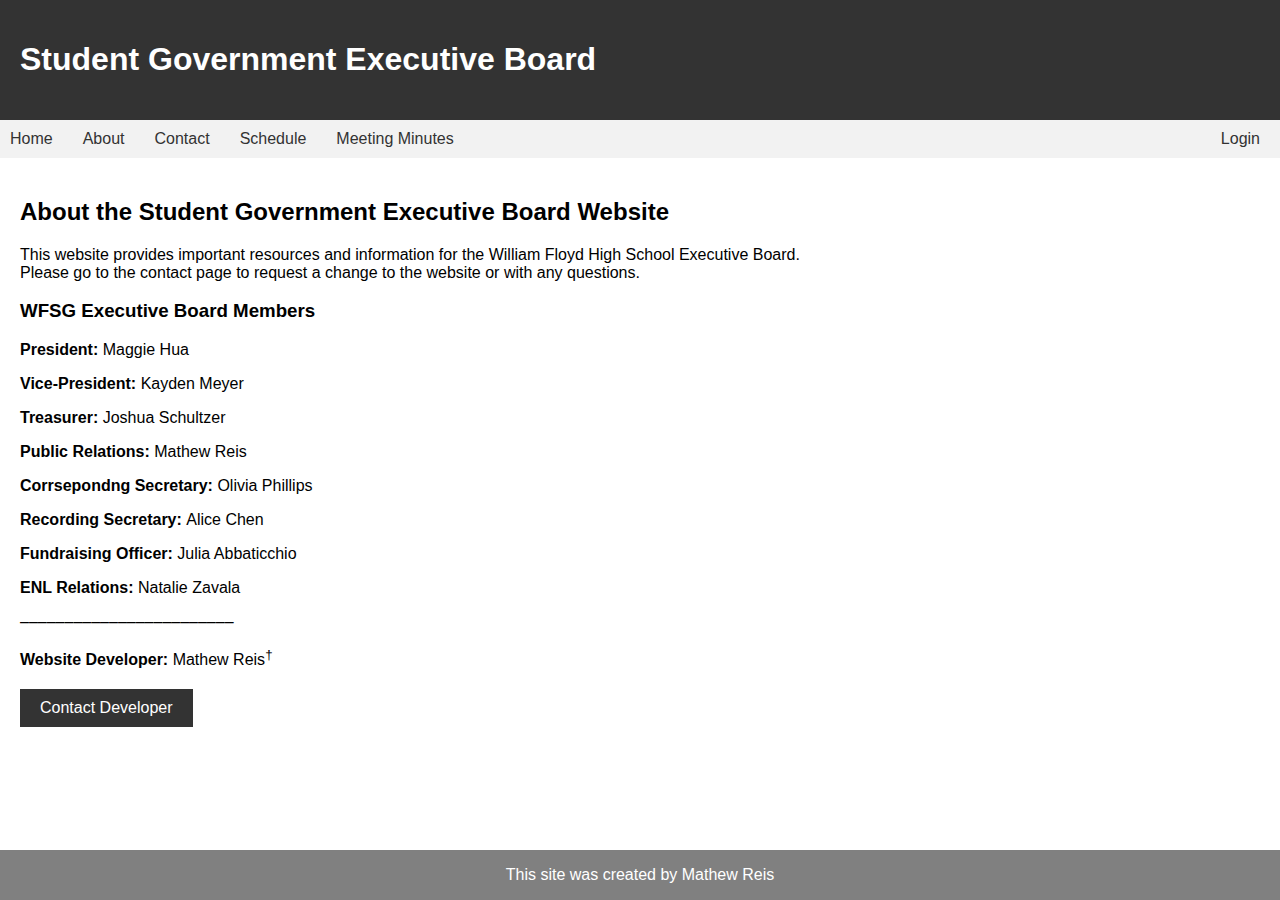
==== about.html @ 983740c8 "added footers to all pages, created about page" ====
<!DOCTYPE html>
<html>
<head>
  <title>WFSG Executive Board</title>
  <link rel="icon" type="image/x-icon" href="/images/favicon.ico">
  <link rel="stylesheet" type="text/css" href="styles.css">
</head>
<body>
  <header>
    <h1>Student Government Executive Board</h1>
  </header>
  <nav>
    <ul>
      <li><a href="index.html">Home</a></li>
      <li><a href="about.html">About</a></li>
      <li><a href="contact.html">Contact</a></li>
      <li><a href="schedule.html">Schedule</a></li>
      <li><a href="minutes.html">Meeting Minutes</a></li>
      <li><a href="login.html">Login</a></li>
  </ul>
  </nav>
  <main>
    <h2>About the Student Government Executive Board Website</h2>
    <p>This website provides important resources and information for the William Floyd High School Executive Board. 
      <br>Please go to the contact page to request a change to the website or with any questions.</p>
    
    <h3>WFSG Executive Board Members</h3>
    <p><b>President: </b>Maggie Hua</p>
    <p><b>Vice-President: </b>Kayden Meyer</p>
    <p><b>Treasurer: </b>Joshua Schultzer</p>
    <p><b>Public Relations: </b>Mathew Reis</p>
    <p><b>Corrsepondng Secretary: </b>Olivia Phillips</p>
    <p><b>Recording Secretary: </b>Alice Chen</p>
    <p><b>Fundraising Officer: </b>Julia Abbaticchio</p>
    <p><b>ENL Relations: </b>Natalie Zavala</p>
      <p>––––––––––––––––––––––––</p>
    <p><b>Website Developer: </b>Mathew Reis<sup>†</sup></p>
    
    <div class="buttons">
      <a href="contact.html" class="important-btn">Contact Developer</a>
      
      <div class="footer">
  <p>This site was created by Mathew Reis</p>
    </div>

  </main>
</body>
</html>
---- styles.css ----
body {
    font-family: Arial, sans-serif;
    margin: 0;
    padding: 0;
  }
  
  header {
    background-color: #333;
    color: #fff;
    padding: 20px;
  }

  .footer {
    position: fixed;
    left: 0;
    bottom: 0;
    width: 100%;
    background-color: grey;
    color: white;
    text-align: center;
 }
  
  nav ul {
    list-style-type: none;
    margin: 0;
    padding: 0;
    background-color: #f2f2f2;
    display: flex; /* Add this to create a flex container */
  }
  
  nav ul li {
    margin-right: 10px;
  }
  
  nav ul li:last-child {
    margin-left: auto; /* Align the last tab to the right */
  }
  
  nav ul li a {
    display: block;
    padding: 10px;
    color: #333;
    text-decoration: none;
  }
  
  nav ul li a:hover {
    background-color: #ddd;
  }
  
  main {
    padding: 20px;
  }
  
  .buttons {
    margin-top: 20px;
  }
  
  .important-btn {
    display: inline-block;
    padding: 10px 20px;
    margin-right: 10px;
    background-color: #333;
    color: #fff;
    text-decoration: none;
  }
  
  .important-btn:hover {
    background-color: #555;
  }
  
  /* Below is all formatting for 'minutes.html' */
  
  #secretary-container {
    padding: 10px;
    font-weight: bold;
    margin-bottom: 10px;
  }
  
  #notes-list {
    justify-content: left;
    align-items: left;
    list-style-type: none;
    padding: 0;
  }
  
  .note {
    justify-content: left;
    align-items: left;
    margin-bottom: 10px;
    padding: 10px;
    border: 1px solid #ccc;
    border-radius: 5px;
  }
  
  .note .timestamp {
    font-weight: bold;
    margin-right: 10px;
  }
  
  #input-container {
    justify-content: left;
    align-items: left;
    margin-top: 20px;
    text-align: left;
  }
  
  #note-input {
    justify-content: left;
    align-items: left;
    width: 400px;
    height: 100px;
    resize: vertical;
    margin-bottom: 10px;
  }
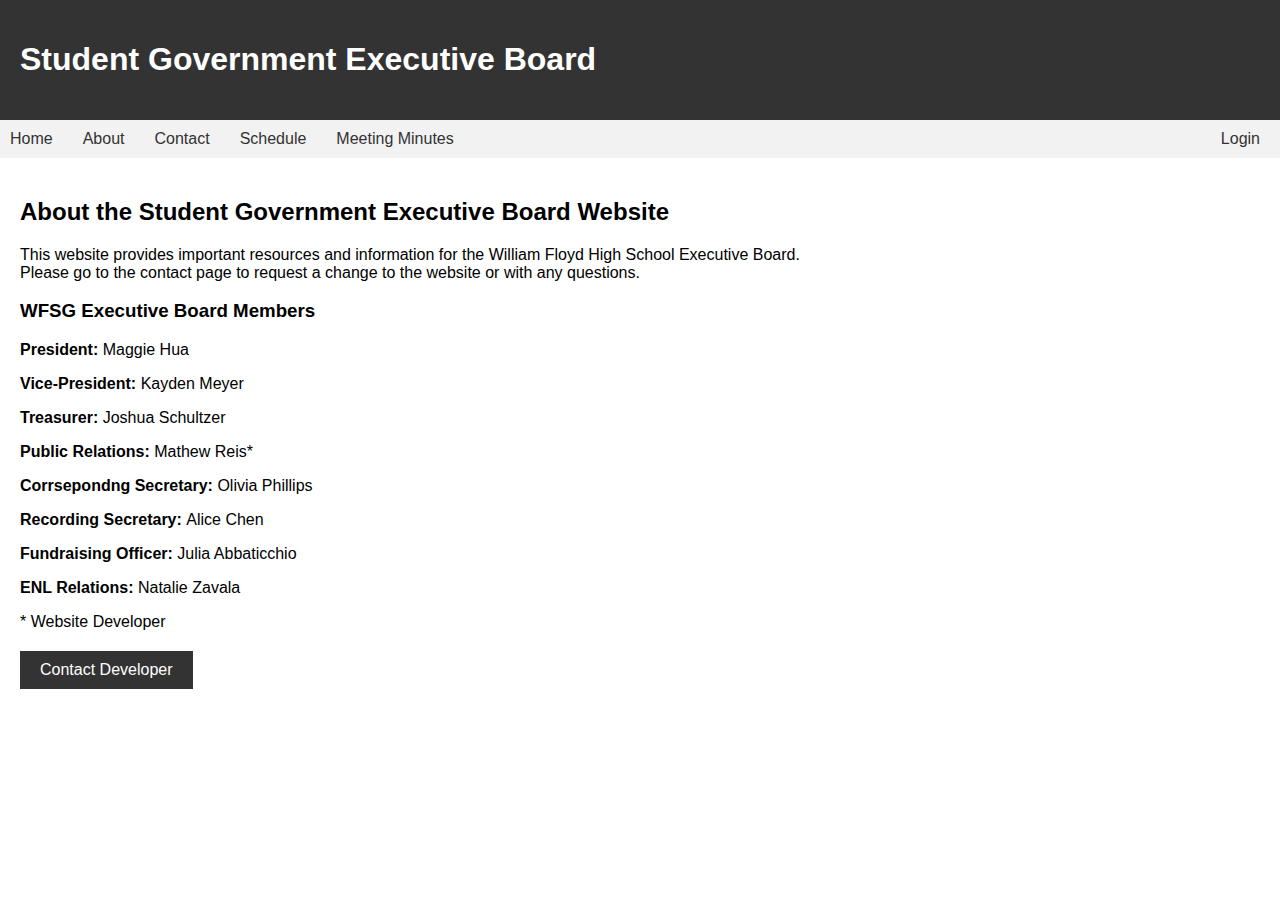
==== commit db47842b: "changed about page" ====
--- a/about.html
+++ b/about.html
@@ -28,21 +28,17 @@
     <p><b>President: </b>Maggie Hua</p>
     <p><b>Vice-President: </b>Kayden Meyer</p>
     <p><b>Treasurer: </b>Joshua Schultzer</p>
-    <p><b>Public Relations: </b>Mathew Reis</p>
+    <p><b>Public Relations: </b>Mathew Reis*</p>
     <p><b>Corrsepondng Secretary: </b>Olivia Phillips</p>
     <p><b>Recording Secretary: </b>Alice Chen</p>
     <p><b>Fundraising Officer: </b>Julia Abbaticchio</p>
     <p><b>ENL Relations: </b>Natalie Zavala</p>
-      <p>––––––––––––––––––––––––</p>
-    <p><b>Website Developer: </b>Mathew Reis<sup>†</sup></p>
-    
-    <div class="buttons">
-      <a href="contact.html" class="important-btn">Contact Developer</a>
-      
-      <div class="footer">
-  <p>This site was created by Mathew Reis</p>
-    </div>
+      <p></p>
+      <p>* Website Developer</p>
+
+      <div class="buttons">
+        <a href="contact.html" class="important-btn">Contact Developer</a>
 
   </main>
-</body>
+</body> 
 </html>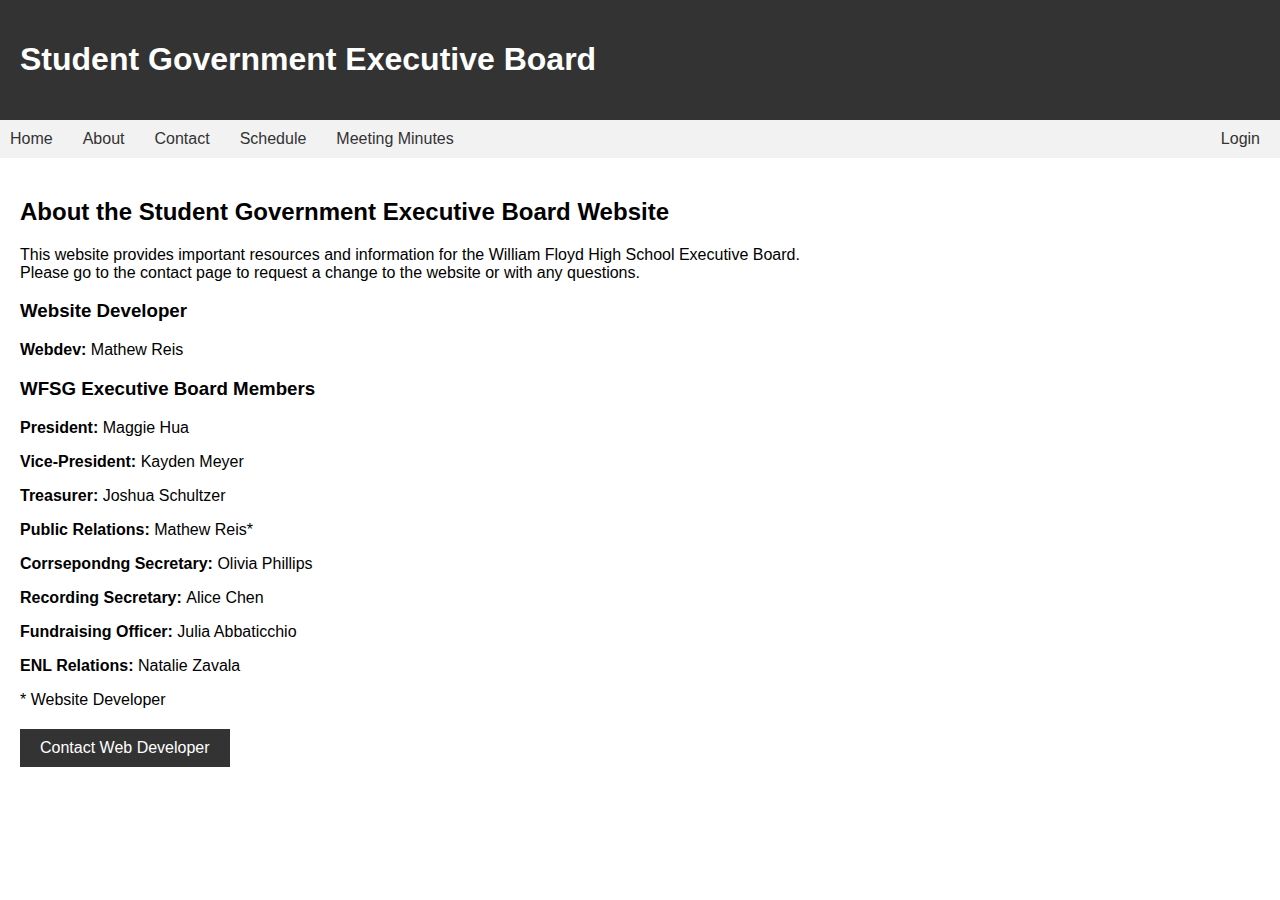
==== commit 5da68b47: "changed site back to normal #fuckAliceChen" ====
--- a/about.html
+++ b/about.html
@@ -23,6 +23,9 @@
     <h2>About the Student Government Executive Board Website</h2>
     <p>This website provides important resources and information for the William Floyd High School Executive Board. 
       <br>Please go to the contact page to request a change to the website or with any questions.</p>
+
+      <h3>Website Developer</h3>
+      <p><b>Webdev: </b>Mathew Reis</p>
     
     <h3>WFSG Executive Board Members</h3>
     <p><b>President: </b>Maggie Hua</p>
@@ -37,7 +40,7 @@
       <p>* Website Developer</p>
 
       <div class="buttons">
-        <a href="contact.html" class="important-btn">Contact Developer</a>
+        <a href="contact.html" class="important-btn">Contact Web Developer</a>
 
   </main>
 </body> 
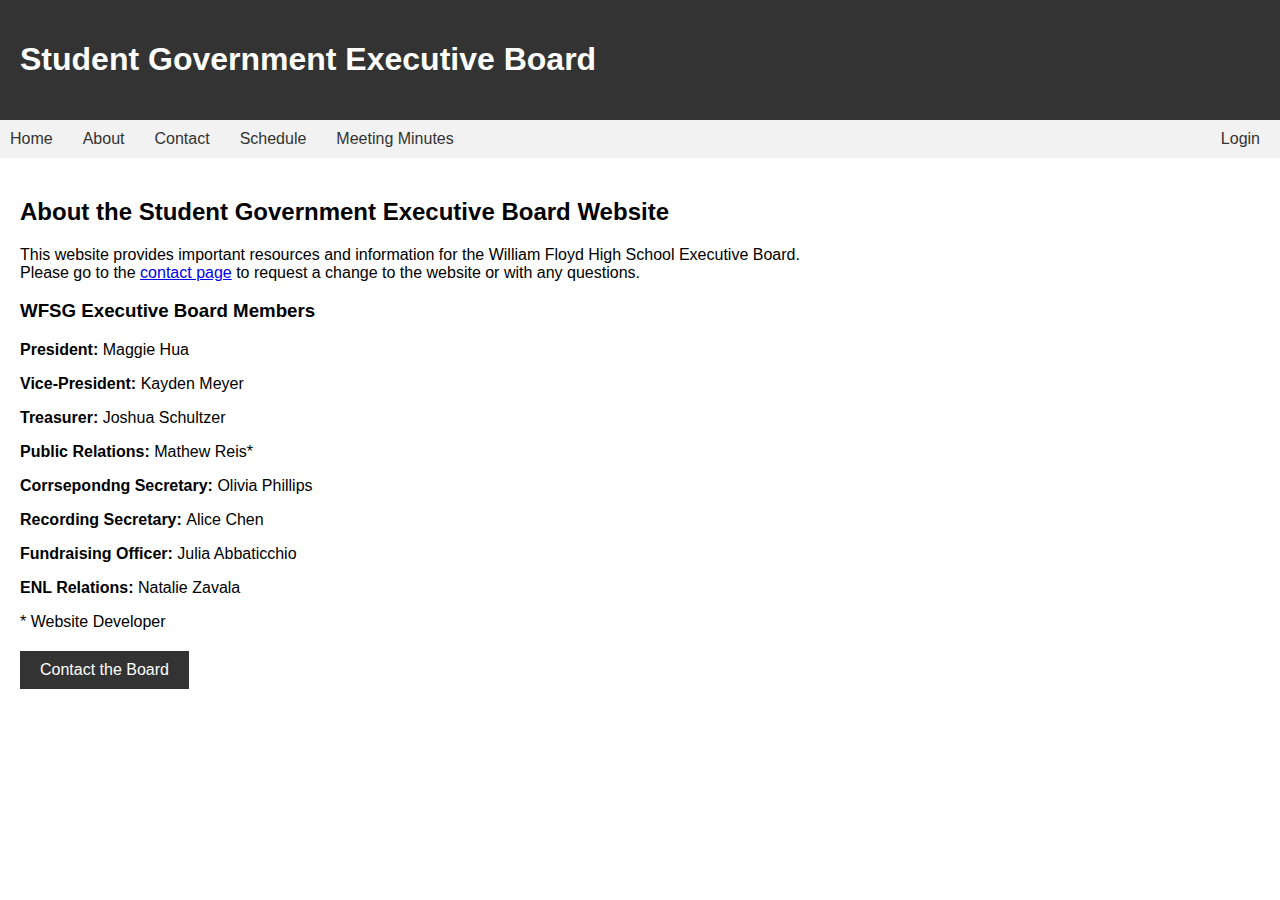
==== commit 04be67ce: "idk what i changed but i changed something" ====
--- a/about.html
+++ b/about.html
@@ -22,10 +22,7 @@
   <main>
     <h2>About the Student Government Executive Board Website</h2>
     <p>This website provides important resources and information for the William Floyd High School Executive Board. 
-      <br>Please go to the contact page to request a change to the website or with any questions.</p>
-
-      <h3>Website Developer</h3>
-      <p><b>Webdev: </b>Mathew Reis</p>
+      <br>Please go to the <a href="contact.html">contact page</a> to request a change to the website or with any questions.</p>
     
     <h3>WFSG Executive Board Members</h3>
     <p><b>President: </b>Maggie Hua</p>
@@ -40,7 +37,7 @@
       <p>* Website Developer</p>
 
       <div class="buttons">
-        <a href="contact.html" class="important-btn">Contact Web Developer</a>
+        <a href="contact.html" class="important-btn">Contact the Board</a>
 
   </main>
 </body> 
--- a/styles.css
+++ b/styles.css
@@ -8,6 +8,10 @@
     background-color: #333;
     color: #fff;
     padding: 20px;
+  }
+
+  center {
+    text-align: center;
   }
 
   .footer {
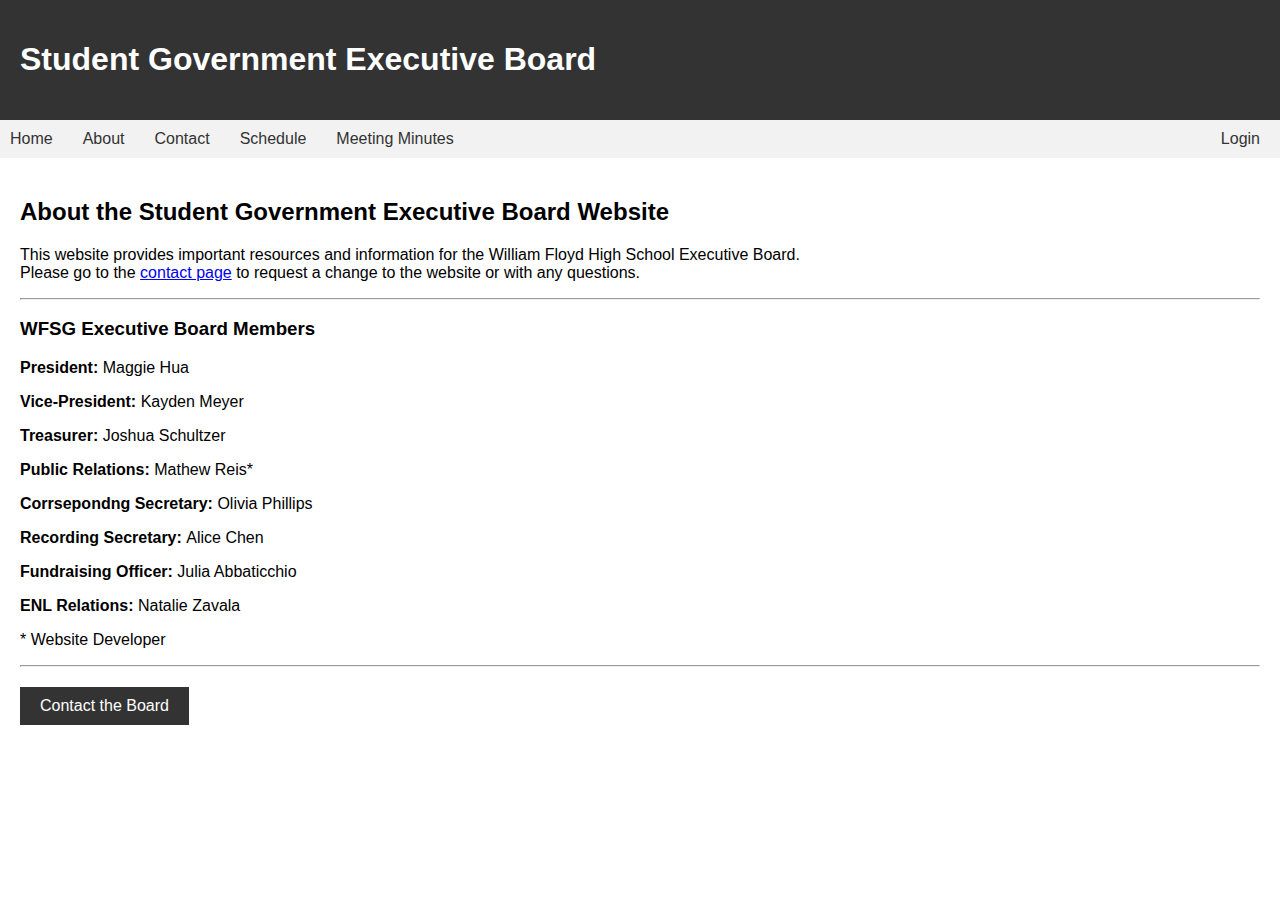
==== commit 1f7f8610: "changed stylistic things on pages" ====
--- a/about.html
+++ b/about.html
@@ -24,7 +24,7 @@
     <p>This website provides important resources and information for the William Floyd High School Executive Board. 
       <br>Please go to the <a href="contact.html">contact page</a> to request a change to the website or with any questions.</p>
     
-    <h3>WFSG Executive Board Members</h3>
+    <hr><h3>WFSG Executive Board Members</h3>
     <p><b>President: </b>Maggie Hua</p>
     <p><b>Vice-President: </b>Kayden Meyer</p>
     <p><b>Treasurer: </b>Joshua Schultzer</p>
@@ -34,7 +34,7 @@
     <p><b>Fundraising Officer: </b>Julia Abbaticchio</p>
     <p><b>ENL Relations: </b>Natalie Zavala</p>
       <p></p>
-      <p>* Website Developer</p>
+      <p>* Website Developer</p><hr>
 
       <div class="buttons">
         <a href="contact.html" class="important-btn">Contact the Board</a>
